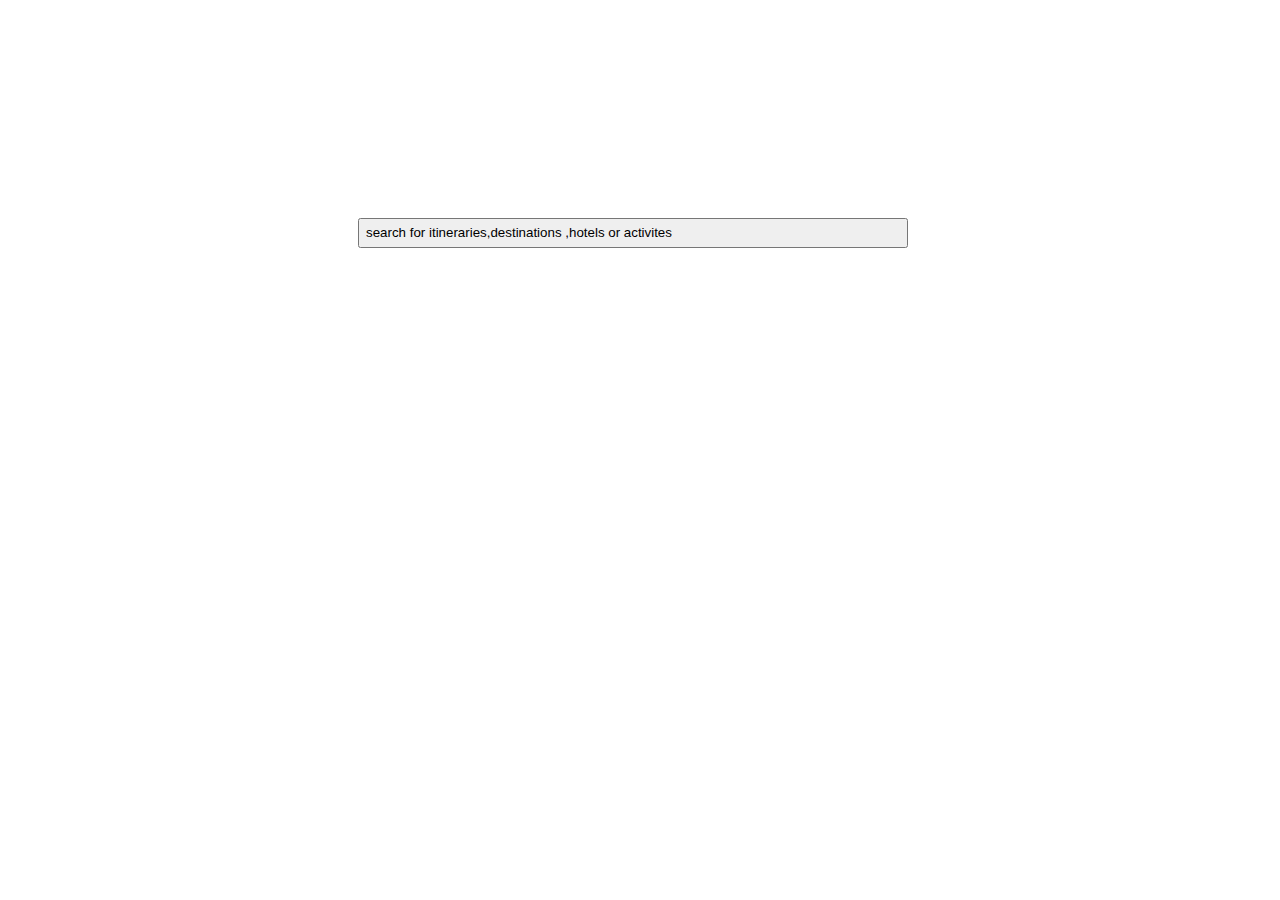
==== index.html @ 19404e9c "day-3" ====
<!DOCTYPE html>
<html lang="en">
<head>
    <meta charset="UTF-8">
    <meta http-equiv="X-UA-Compatible" content="IE=edge">
    <meta name="viewport" content="width=device-width, initial-scale=1.0">
    <title>Document
    DreamTrips.com: Share and Discover Travel Stories, Community, Tourism Guides, Hotels &amp; Holidays
    </title>
    <link rel="stylesheet" href="style.css">
    <link rel="stylesheet" href="util.css">
</head>
<body>
    <header>
        <nav class="navbar">
            <div class="left navbar">
                <img src="https://www.tripoto.com/img/logo/tripoto-logo.jpg" alt="">
            </div>
            <div class="right navbar">
                <ul class="navbar">
                    <li>Inspirations
                    </li>
                    
                        <!-- <ul>
                            <li><a href="#">Visit singapore</a></li>
                            <li><a href="#">Beaches</a></li>
                            <li><a href="#">Mountains</a></li>
                            <li><a href="#">Heritage</a></li>
                            <li><a href="#">Weekend Guide</a></li>
                            <li><a href="#">Upcoming festivals</a></li>
                            <li><a href="#">Honeymoon Packages</a></li>
                            <li><a href="#">Road Trips</a></li>
                            <li><a href="#">Gateway Guides</a></li>
                            <li><a href="#">Luxury travel</a></li>
                            <li><a href="#">Expolore more</a></li>
                        </ul> -->

                    

                    <li>Forum</li>
                    <li>Packages</li>
                    <li>Publish trip</li>
                    <li class="login">Login</li>
                </ul>
            </div>
        </nav>


        <div class="middle">
        <img src="https://cdn1.tripoto.com/assets/2.9/img/home_banner_road.jpg" alt="">


        <div class="middle-text">
        <h1>India's Largest Community of Travellers</h1>
        <button>
            search for itineraries,destinations ,hotels or activites
        </button>
        </div>

        </div>
    </header>
  

</body>
</html>
<script src="script.js"></script>
---- style.css ----
/* CSS for top section */
.navbar{
    position: relative;
    display: flex;
    max-width: 100vw;
    z-index: +1;
}
.middle{
    padding-top: 0px;
    position: relative;
    top: -200px;
    z-index: -1;
}

/* giving position absolute to place the text over the image */
.middle-text{
    position: absolute;
    top: 200px;
    left: 330px;
    color: white;
}

.middle>img{
    height: 400px;
}

.right{

    color: white;
    font-weight: bold;
}
.left img{
    width: 180px;
}
nav{
    padding: 0 15px 80px;
}
ul>li{
    list-style: none;
    padding: 0 8px;
}
button{
    margin-left: 20px;
    text-align: left;
    width: 550px;
    height: 30px;
}
.navbar{

    display: flex;
    justify-content: space-between;
}
img{
    z-index: -1;
}

/* dropdown menu created on top */
.dropdown1{
    display: block;
    position: absolute;
}
.dropdown1 ul{
    display: block;
    margin: 10px;
}

.dropdown1 ul li{
    width: 150px;
}
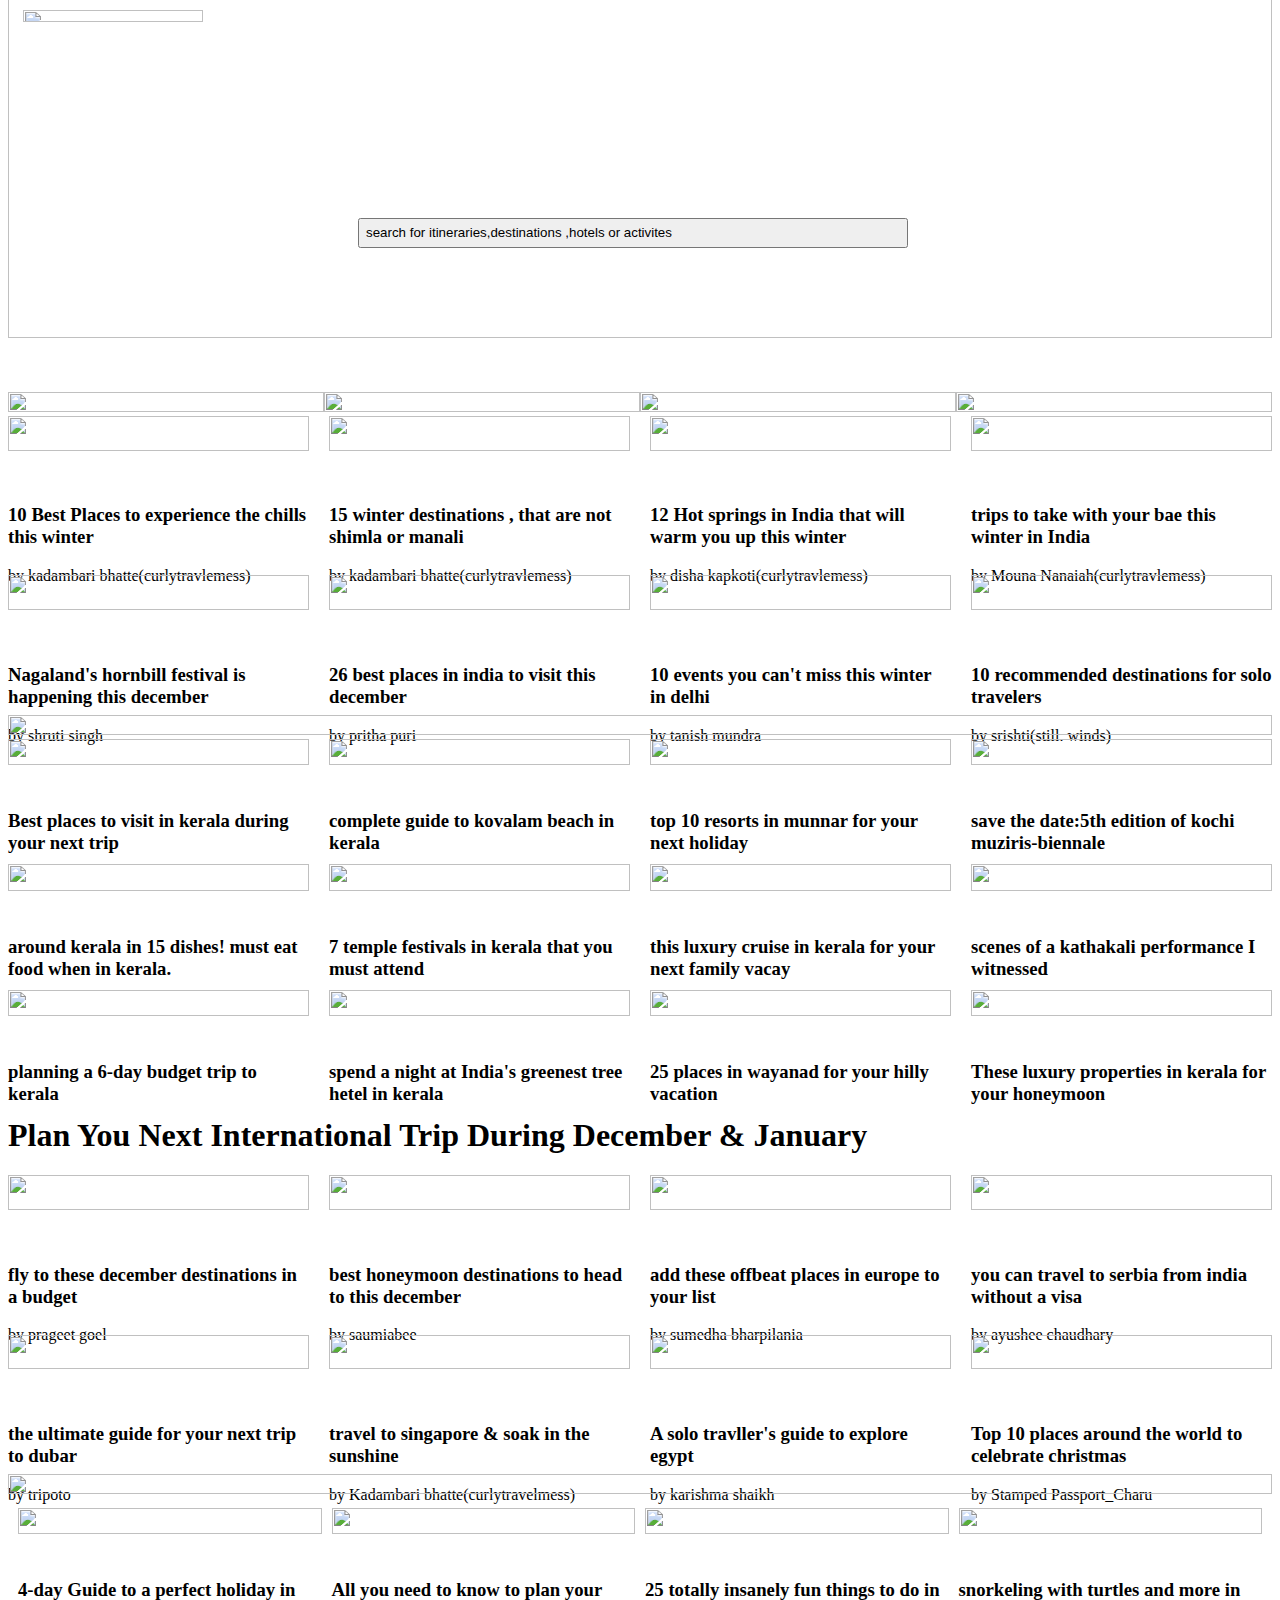
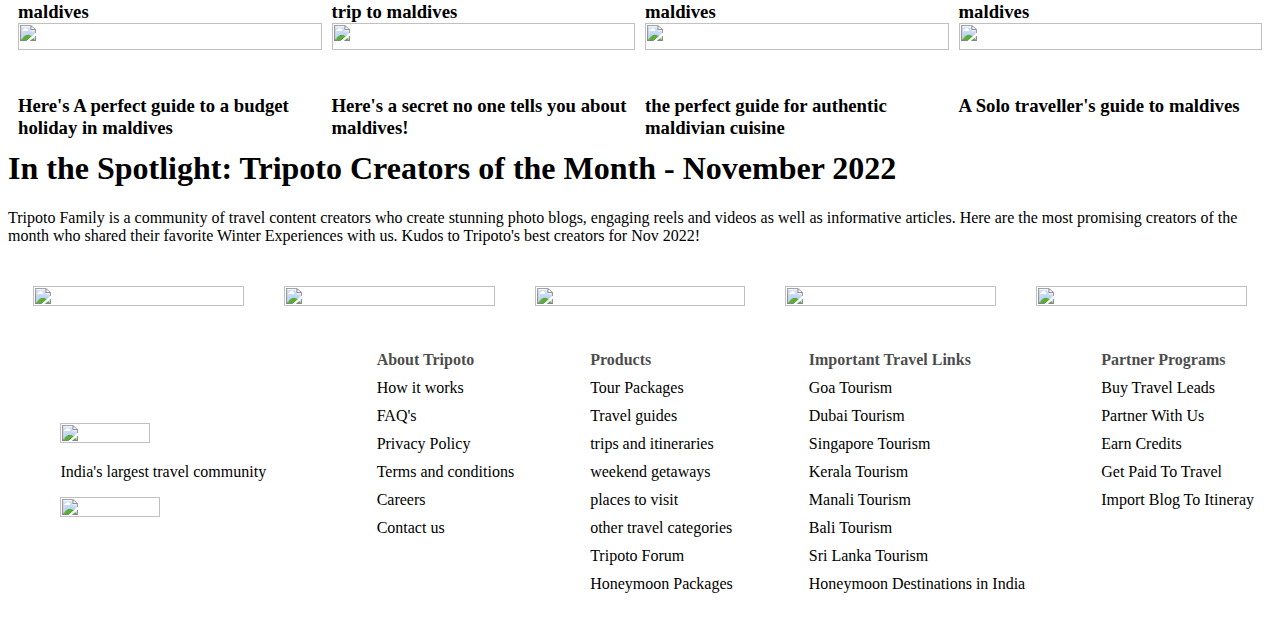
==== commit 79bb3b48: "day -4" ====
--- a/index.html
+++ b/index.html
@@ -18,33 +18,43 @@
             </div>
             <div class="right navbar">
                 <ul class="navbar">
-                    <li>Inspirations
-                    </li>
-                    
-                        <!-- <ul>
-                            <li><a href="#">Visit singapore</a></li>
-                            <li><a href="#">Beaches</a></li>
-                            <li><a href="#">Mountains</a></li>
-                            <li><a href="#">Heritage</a></li>
-                            <li><a href="#">Weekend Guide</a></li>
-                            <li><a href="#">Upcoming festivals</a></li>
-                            <li><a href="#">Honeymoon Packages</a></li>
-                            <li><a href="#">Road Trips</a></li>
-                            <li><a href="#">Gateway Guides</a></li>
-                            <li><a href="#">Luxury travel</a></li>
-                            <li><a href="#">Expolore more</a></li>
-                        </ul> -->
 
-                    
+                    <div class="dropdown1">
+                        <span>Inspirations</span>
+                        <div class="dropdown-menu">
+                            <h4>Visit singapore</h4>
+                            <h4>Beaches</h4>
+                            <h4>Mountains</h4>
+                            <h4>Heritage</h4>
+                            <h4>Weekend Guide</h4>
+                            <h4>Upcoming festivals</h4>
+                            <h4>Honeymoon Packages</h4>
+                            <h4>Road trips</h4>
+                            <h4>Gateway Guides</h4>
+                            <h4>Luxury travel</h4>
+                            <h4>Expolore more</h4>
+                    </div>
+                    </div>
 
                     <li>Forum</li>
                     <li>Packages</li>
-                    <li>Publish trip</li>
+                    <div class="dropdown1">
+                        <span>Publish Trip</span>
+                        <div class="dropdown-menu">
+                            <h4>Create New</h4>
+                            <h4>Upload Photos/Videos</h4>
+                            <h4>Import Blog</h4>    
+                    </div>
+                    </div>
                     <li class="login">Login</li>
                 </ul>
             </div>
         </nav>
 
+      
+
+         
+       
 
         <div class="middle">
         <img src="https://cdn1.tripoto.com/assets/2.9/img/home_banner_road.jpg" alt="">
@@ -59,8 +69,125 @@
 
         </div>
     </header>
-  
 
+    <div class="mid-images">
+        <img src="https://cdn1.tripoto.com/media/filter/tst/img/311219/Image/1657192329_aa.png" alt="">
+        <img src="https://cdn1.tripoto.com/media/filter/tst/img/311219/Image/1657192307_cc.png" alt="">
+        <img src="https://cdn1.tripoto.com/media/filter/tst/img/311219/Image/1657192273_bb.png" alt="">
+        <img src="https://cdn1.tripoto.com/media/filter/tst/img/311219/Image/1657192344_dd.png" alt="">
+    </div>
+   
+
+    <!-- the 8 cards after the first  slideshow -->
+    <div id="cards1">
+
+    </div>
+
+    <!-- image of kerala tourism -->
+    <img src="https://cdn1.tripoto.com/media/filter/nxxl/img/2215463/Image/1669366871_kerala.jpg" alt="">
+
+    <!-- the 12 cards after the kerala image -->
+    <div id="cards2">
+
+    </div>
+
+
+    <!-- the 8 cards after the socond carousel( which includes the pricing as well) -->
+    <h1>Plan You Next International Trip During December & January</h1>
+    <div id="cards3">
+
+    </div>
+
+    <!-- image of the maldives tourism -->
+    <img src="https://cdn1.tripoto.com/media/filter/nxxl/img/2215463/Image/1669615247_maldives.jpg" alt="">
+
+    <!-- the 8 cards after the maldives tourism image -->
+    <div id="cards4">
+
+    </div>
+
+
+    <!-- In the spot light people part -->
+    <h1>In the Spotlight: Tripoto Creators of the Month - November 2022</h1>
+    <p>Tripoto Family is a community of travel content creators who create stunning photo blogs, engaging reels and videos as well as informative articles. Here are the most promising creators of the month who shared their favorite Winter Experiences with us. Kudos to Tripoto's best creators for Nov 2022!</p>
+    <div id="spotlight">
+        <img src="https://cdn1.tripoto.com/media/filter/tst/img/2215463/Image/1670220316_1st_cards_1.jpg" alt="">
+        <img src="https://cdn1.tripoto.com/media/filter/tst/img/2215463/Image/1670220256_19.jpg" alt="">
+        <img src="https://cdn1.tripoto.com/media/filter/tst/img/2215463/Image/1670220280_18.jpg" alt="">
+        <img src="https://cdn1.tripoto.com/media/filter/tst/img/2215463/Image/1670220306_17.jpg" alt="">
+        <img src="https://cdn1.tripoto.com/media/filter/tst/img/2215463/Image/1667311974_2nd_card.jpg" alt="">
+    </div>
+
+
+   <!-- Footer -->
+
+   <div id="footer">
+    <div id="social-media">
+        <img src="https://cdn1.tripoto.com/assets/2.9/img/logo/header-blue.svg" alt="" style="width: 90px;">
+        <p>India's largest travel community</p>
+        <div id="social-handles">
+            <img src="https://cdn1.tripoto.com/assets/2.9/img/logo/download-android-app.svg" alt="" style="width: 100px;">
+
+        </div>
+    </div>
+
+    <div id="about">
+        
+           
+        <ul>
+            <li style="font-weight: bold;margin-bottom: 10px;opacity: 0.7;">About Tripoto</li>
+            <li>How it works</li>
+            <li>FAQ's</li>
+            <li>Privacy Policy</li>
+            <li>Terms and conditions</li>
+            <li>Careers</li>
+            <li>Contact us</li>
+        </ul>
+    </div>
+
+    <div id="products">
+       
+        <ul>
+            <li style="font-weight: bold;opacity: 0.7;">Products</li>
+            <li>Tour Packages</li>
+            <li>Travel guides</li>
+            <li>trips and itineraries</li>
+            <li>weekend getaways</li>
+            <li>places to visit</li>
+            <li>other travel categories</li>
+            <li>Tripoto Forum </li>
+            <li>Honeymoon Packages</li>
+        </ul>
+    </div>
+
+    <div id="travel-links">
+        
+        <ul>
+            <li style="font-weight: bold;opacity: 0.7;">Important Travel Links</li>
+            <li>Goa Tourism</li>
+            <li>Dubai Tourism</li>
+            <li>Singapore Tourism</li>
+            <li>Kerala Tourism</li>
+            <li>Manali Tourism</li>
+            <li>Bali Tourism</li>
+            <li>Sri Lanka Tourism</li>
+            <li>Honeymoon Destinations in India</li>
+        </ul>
+    </div>
+
+    <div id="partners">
+        <ul>
+            <li style="font-weight: bold;opacity: 0.7;">Partner Programs</li>
+            <li>Buy Travel Leads</li>
+            <li>Partner With Us</li>
+            <li>Earn Credits</li>
+            <li>Get Paid To Travel</li>
+            <li>Import Blog To Itineray</li>
+        </ul>
+    </div>
+
+
+   </div>
 </body>
 </html>
 <script src="script.js"></script>--- a/style.css
+++ b/style.css
@@ -56,16 +56,91 @@
 
 /* dropdown menu created on top */
 .dropdown1{
+    position: relative;
+    display: inline-block;
+}
+.dropdown-menu{
+    display: none;
+    position: absolute;
+    background-color: aliceblue;
+    color: black;
+    min-width: 150px;
+    padding: 6px 12px;
+    box-shadow: rgba(0, 0, 0, 0.35) 0px 5px 15px;
+    z-index: 1;
+}
+.dropdown1:hover .dropdown-menu{
     display: block;
-    position: absolute;
 }
-.dropdown1 ul{
-    display: block;
+
+
+/* css for mid images part */
+.mid-images{
+    margin-top: -150px;
+    padding-top: 0;
+    display: flex;
+}
+.mid-images>img{
+    width: 100%;
+}
+
+
+/* css for card 1 images */
+#cards1{
+    display: grid;
+    grid-template-columns: repeat(4,1fr);
+    gap: 20px;
+    
+}
+img{
+    width: 100%;
+    height: 50%;
+}
+
+
+/* css for cards 2 images */
+#cards2{
+    display: grid;
+    grid-template-columns: repeat(4,1fr);
+    gap: 20px;
+}
+
+/* css for cards 3 */
+#cards3{
+    display: grid;
+    grid-template-columns: repeat(4,1fr);
+    gap: 20px;
+}
+
+/* css for cards 4 images */
+#cards4{
+    display: grid;
+    grid-template-columns: repeat(4,1fr);
+    gap: 10px;
     margin: 10px;
 }
 
-.dropdown1 ul li{
-    width: 150px;
+/* css for spotlight images */
+#spotlight{
+    display: flex;
+    gap: 10px;
+    padding: 10px;
+}
+#spotlight>img{
+    padding: 15px;
 }
 
 
+
+/* css for footer part */
+#footer{
+    display: flex;
+}
+
+#about>ul>li,#products>ul>li,#travel-links>ul>li, #partners>ul>li{
+    margin: 10px;
+}
+
+#social-media{
+    margin: auto;
+}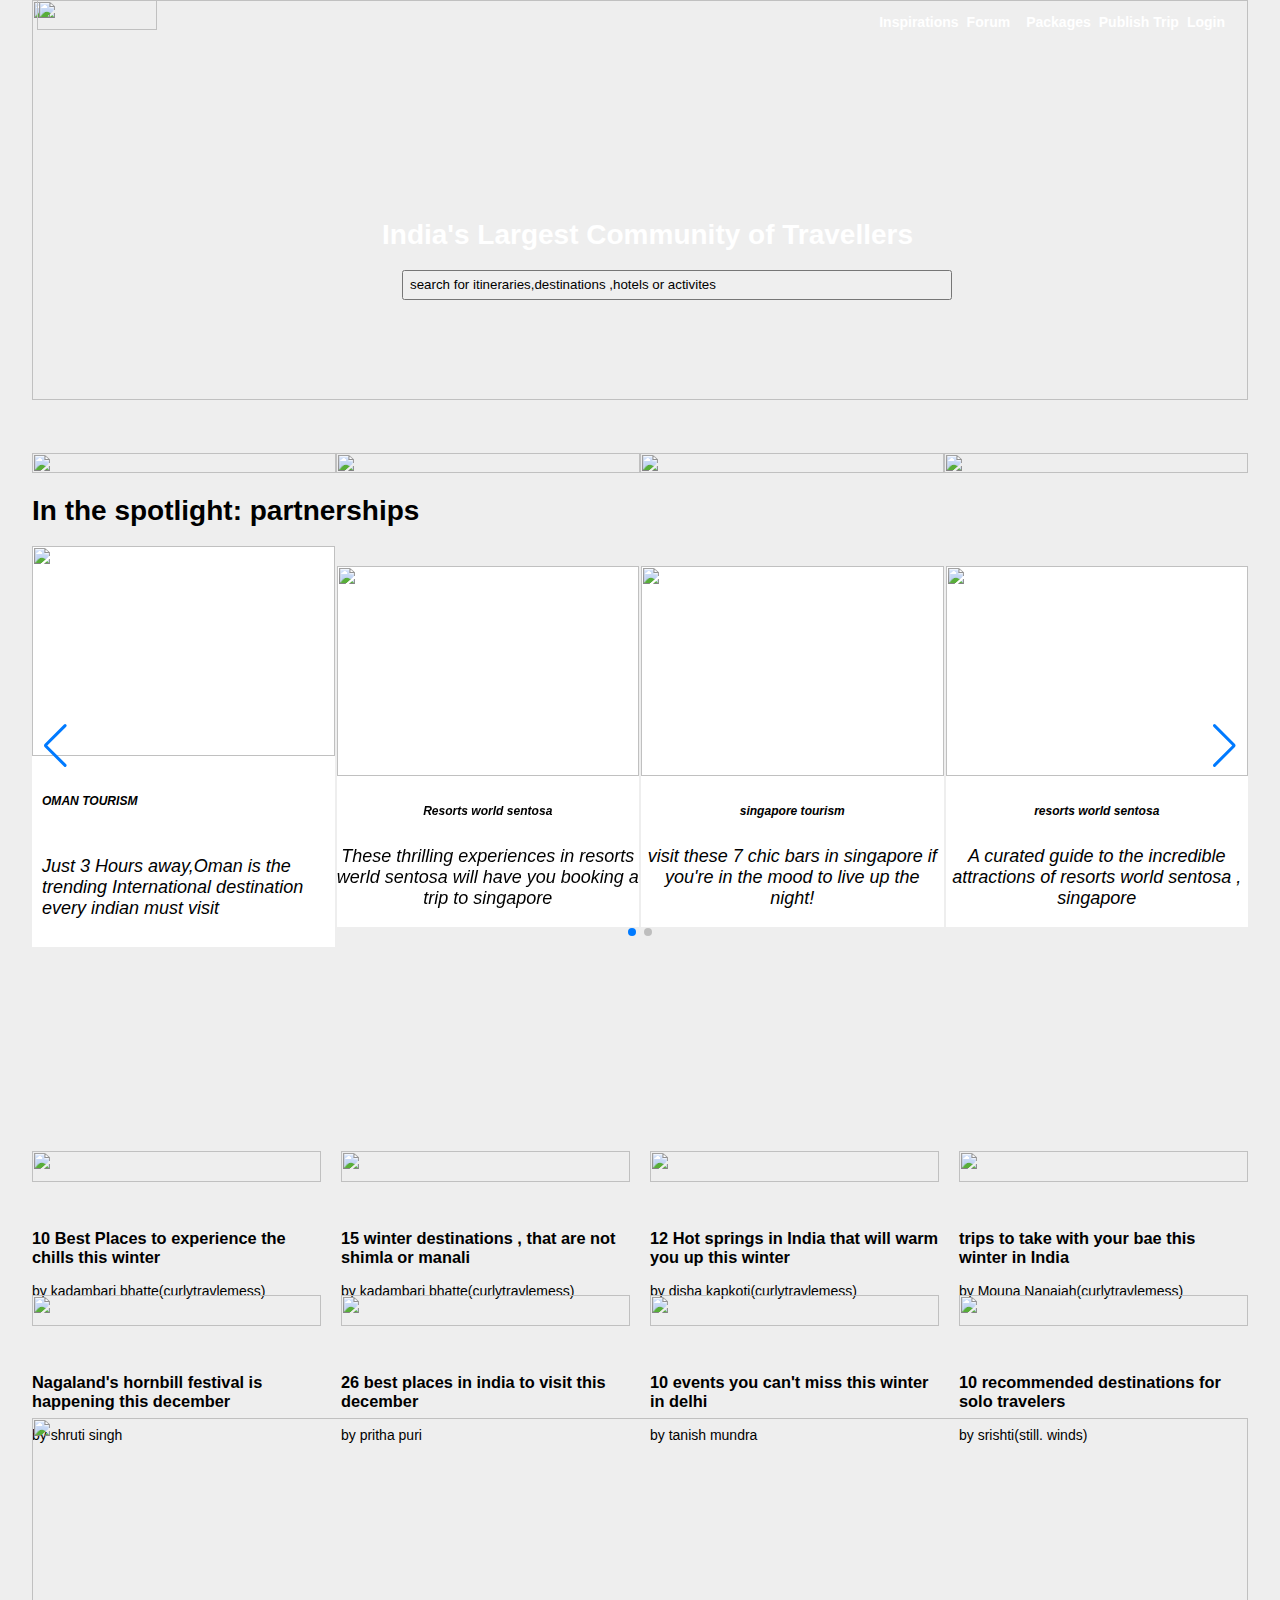
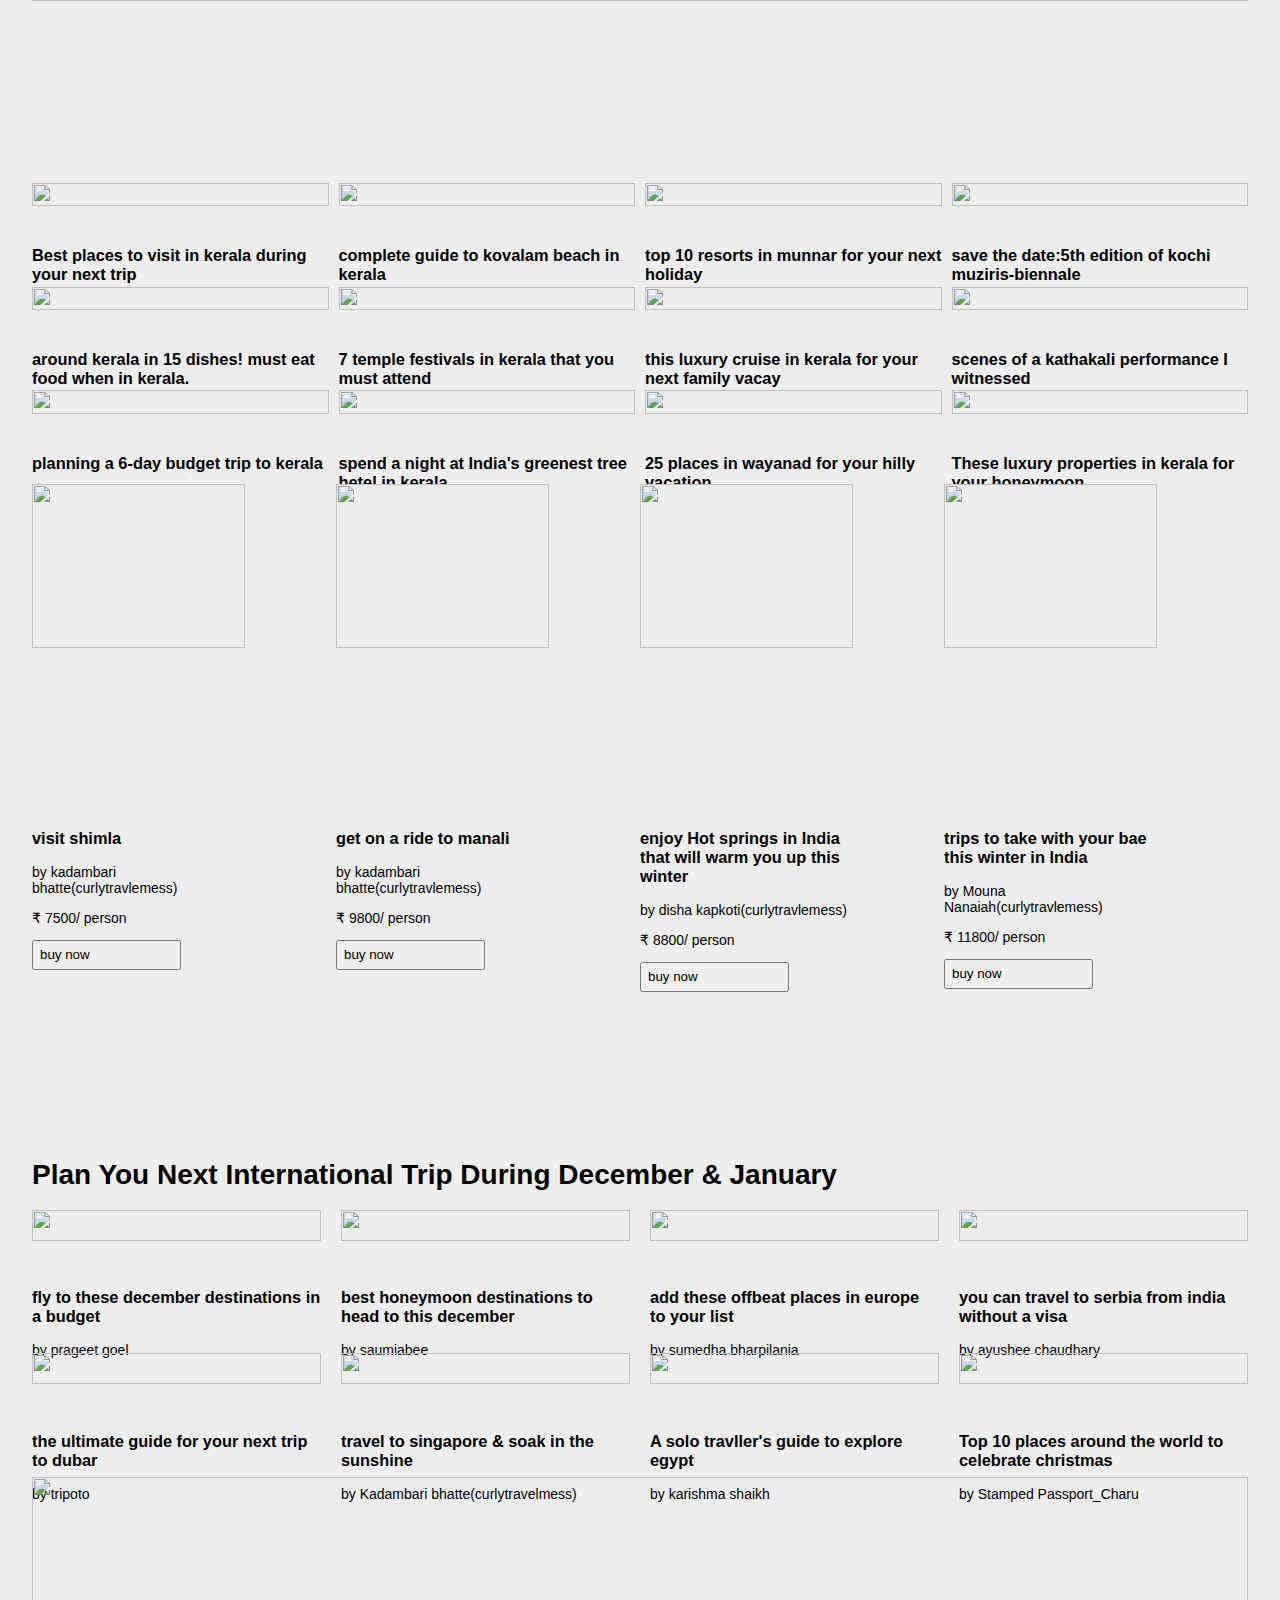
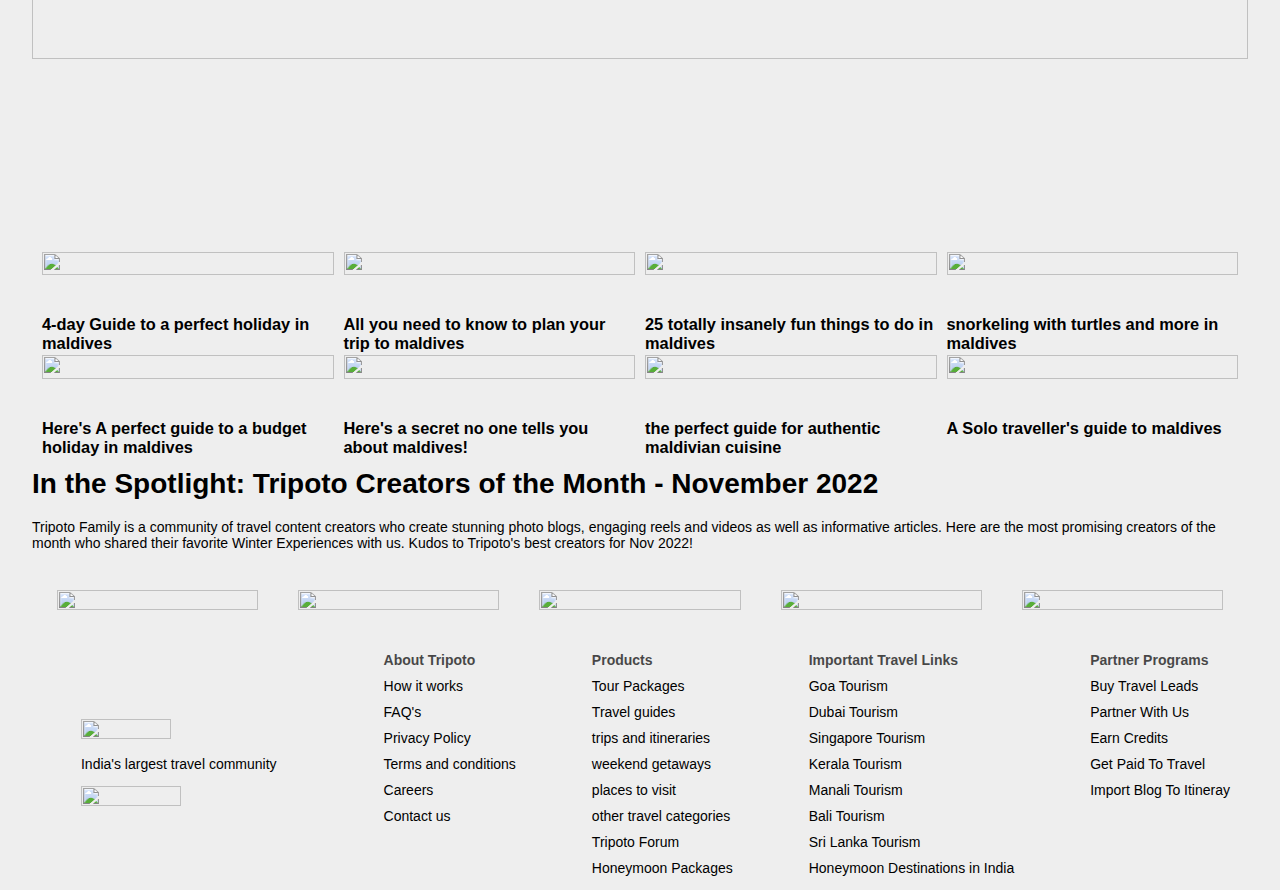
==== commit bd4b183c: "Merge pull request #4 from himanshuagg17/master" ====
--- a/index.html
+++ b/index.html
@@ -4,16 +4,92 @@
     <meta charset="UTF-8">
     <meta http-equiv="X-UA-Compatible" content="IE=edge">
     <meta name="viewport" content="width=device-width, initial-scale=1.0">
+    
     <title>Document
     DreamTrips.com: Share and Discover Travel Stories, Community, Tourism Guides, Hotels &amp; Holidays
     </title>
     <link rel="stylesheet" href="style.css">
-    <link rel="stylesheet" href="util.css">
+
+    
+
+     <!-- Link Swiper's CSS -->
+     <link
+     rel="stylesheet"
+     href="https://cdn.jsdelivr.net/npm/swiper/swiper-bundle.min.css"
+     />
+
+     <!-- Demo styles -->
+    <style>
+        html,
+        body ,section, #destination-plans{
+          position: relative;
+          height: 90%;
+        }
+  
+        body ,section, #destination-plans{
+          background: #eee;
+          font-family: Helvetica Neue, Helvetica, Arial, sans-serif;
+          font-size: 14px;
+          color: #000;
+          
+          
+        }
+
+        .swiper {
+        width: 100%;
+        height: auto;
+      }
+
+      .swiper-slide {
+        text-align: center;
+        font-size: 18px;
+        background: #fff;
+
+        /* Center slide text vertically */
+        display: -webkit-box;
+        display: -ms-flexbox;
+        display: -webkit-flex;
+        display: flex;
+        -webkit-box-pack: center;
+        -ms-flex-pack: center;
+        -webkit-justify-content: center;
+        justify-content: center;
+        -webkit-box-align: center;
+        -ms-flex-align: center;
+        -webkit-align-items: center;
+        align-items: center;
+      }
+
+      
+      .swiper-slide img {
+        display: block;
+        width: 100%;
+        height: 100%;
+        object-fit: cover;
+      }
+
+      .swiper {
+        margin-left: auto;
+        margin-right: auto;
+        margin-bottom: 0;
+      }
+      .box>img{
+        height: 210px;
+      }
+    </style>
+  
+
+     
+   
+       
+    
+    
+
 </head>
 <body>
     <header>
         <nav class="navbar">
-            <div class="left navbar">
+            <div class="left-navbar">
                 <img src="https://www.tripoto.com/img/logo/tripoto-logo.jpg" alt="">
             </div>
             <div class="right navbar">
@@ -77,6 +153,77 @@
         <img src="https://cdn1.tripoto.com/media/filter/tst/img/311219/Image/1657192344_dd.png" alt="">
     </div>
    
+    <!-- the first carouosel after the mid images section -->
+
+      <!-- Swiper -->
+      <section>
+        <h1>In the spotlight: partnerships</h1>
+      <div class="swiper mySwiper">
+        <div class="swiper-wrapper">
+          <div class="swiper-slide">
+            <div class="box">
+                <img src="https://cdn1.tripoto.com/media/filter/tst/img/1516992/Image/1671021501_activity_scuba_diving_in_oman_1.jpg" alt="">
+                <h6 class="text">OMAN TOURISM</h6>
+                <p class="text">Just 3 Hours away,Oman is the trending International destination every indian must visit</p>
+            </div>
+          </div>
+          <div class="swiper-slide">
+            <div class="box">
+                <img src="https://cdn1.tripoto.com/media/filter/tst/img/1516992/Image/1670839402_2020_rws_acw_kv3_sharktank_4355_lr.jpg" alt="">
+                <h6>Resorts world sentosa</h6>
+                <p>These thrilling experiences in resorts werld sentosa will have you booking a trip to singapore</p>
+            </div>
+          </div>
+          <div class="swiper-slide">
+            <div class="box">
+                <img src="https://cdn1.tripoto.com/media/filter/tst/img/1516992/Image/1653562686_275721311_336154091889496_2451172917242741439_n.jpg" alt="">
+                <h6>singapore tourism</h6>
+                <p>visit these 7 chic bars in singapore if you're in the mood to live up the night!</p>
+            </div>
+          </div>
+          <div class="swiper-slide">
+            <div class="box">
+                <img src="https://cdn1.tripoto.com/media/filter/tst/img/1516992/Image/1670586190_image_20221209_165038_253_1.jpg" alt="">
+                <h6>resorts world sentosa</h6>
+                <p>A curated guide to the incredible attractions of resorts world sentosa , singapore</p>
+            </div>
+          </div>
+          <div class="swiper-slide">
+            <div class="box">
+                <img src="https://cdn1.tripoto.com/media/filter/tst/img/1516992/Image/1660808085_shutterstock_1611239635_min.jpg" alt="">
+                <h6>saudi tourism authority</h6>
+                <p>this quiz on saudi will help you desgin your best adventure</p>
+            </div>
+          </div>
+          <div class="swiper-slide">
+            <div class="box">
+                <img src="https://cdn1.tripoto.com/media/filter/tst/img/1516992/Image/1663242404_1662994966_gostops_ooty_1.jpg" alt="">
+                <h6>gostops</h6>
+                <p>these gorgeos goStops hotels are perfect for those looking to celebrate a green diwali</p>
+            </div>
+          </div>
+          <div class="swiper-slide">
+            <div class="box">
+                <img src="https://cdn1.tripoto.com/media/filter/tst/img/1516992/Image/1666862339_1666247652_26_4o693h3.jpg" alt="">
+                <h6>amberstudent</h6>
+                <p>student in london? here's your guide to affordable and exciting ways to explore the city!</p>
+            </div>
+          </div>
+          <div class="swiper-slide">
+            <div class="box">
+                <img src="https://cdn1.tripoto.com/media/filter/tst/img/1516992/Image/1659354694_yaopey_yong_flmptucjkto_unsplash.jpg" alt="">
+                <h6>niyo global</h6>
+                <p>India's top travel influencers share their best secrets for budget international trips</p>
+            </div>
+          </div>
+        </div>
+        <div class="swiper-button-next"></div>
+        <div class="swiper-button-prev"></div>
+        <div class="swiper-pagination"></div>
+      </div>
+    </section>
+
+   
 
     <!-- the 8 cards after the first  slideshow -->
     <div id="cards1">
@@ -90,6 +237,50 @@
     <div id="cards2">
 
     </div>
+
+
+    <!-- the plans which you can buy to have a holiday destination -->
+    <div id="destination-plans">
+     
+        <!-- <div class="place">
+            <img src="https://cdn1.tripoto.com/media/filter/tst/img/2176903/Image/1645772836_image_cover.jpg" alt="">
+            <p>Stargaze &amp; Enjoy a Picnic in the Hills as You Stay at a Unique A-Framed Cottage | Urna Boutique Stay</p>
+            <p>₹ 8600/person</p>
+            <button class="btn">buy now</button>
+        </div>
+        
+
+        
+        <div class="place">
+          <img src="https://cdn1.tripoto.com/media/filter/tst/img/2176903/Image/1660316705_image_cover_1.jpg" alt="">
+          <p>Hike to gallu waterfall and find the joy of doing nothing</p>
+          <p>₹ 7000/person</p>
+          <button class="btn">buy now</button>
+        </div>
+        
+
+     
+       <div class="place">
+        <img src="https://cdn1.tripoto.com/media/filter/tst/img/2176903/Image/1653391344_ln_c1.jpg" alt="">
+        <p>Expolore an artist's estate and stay in a kathkuni home</p>
+        <p>₹ 9850/person</p>
+        <button class="btn">buy now</button>
+      </div>
+      
+
+      
+      <div class="place">
+      <img src="https://cdn1.tripoto.com/media/filter/tst/img/2176903/Image/1660666126_image_covera.jpg" alt="">
+      <p>Learn Kalaripayattu & cycle around town as you stay on a rustic farm| beyond community</p>
+      <p>₹ 6000/person</p>
+      <button class="btn">buy now</button>
+      </div> -->
+      
+
+</div>
+
+
+</div>
 
 
     <!-- the 8 cards after the socond carousel( which includes the pricing as well) -->
@@ -190,4 +381,9 @@
    </div>
 </body>
 </html>
-<script src="script.js"></script>+ <script src="script.js"></script>
+  <!-- Swiper JS -->
+  <script src="https://cdn.jsdelivr.net/npm/swiper/swiper-bundle.min.js"></script>
+
+  <!-- Initialize Swiper -->
+  <script src="slider1.js"></script>--- a/style.css
+++ b/style.css
@@ -1,5 +1,13 @@
+body{
+    width: 95%;
+    margin: auto;
+    
+    
+}
+
 /* CSS for top section */
 .navbar{
+
     position: relative;
     display: flex;
     max-width: 100vw;
@@ -10,13 +18,35 @@
     position: relative;
     top: -200px;
     z-index: -1;
+}
+
+.text{
+    text-align: left;
+    padding: 10px;
+}
+
+.left-navbar{
+    height: 120px;
+    width: 120px;
+    position: relative;
+    right: 10px;
+
+
+}
+
+.swiper-slide{
+    font-style: oblique;
+    height: 100%;
+    gap: 10px;
+    padding: -100px;
+    margin: auto;
 }
 
 /* giving position absolute to place the text over the image */
 .middle-text{
     position: absolute;
     top: 200px;
-    left: 330px;
+    left: 350px;
     color: white;
 }
 
@@ -91,6 +121,7 @@
     grid-template-columns: repeat(4,1fr);
     gap: 20px;
     
+    
 }
 img{
     width: 100%;
@@ -102,7 +133,7 @@
 #cards2{
     display: grid;
     grid-template-columns: repeat(4,1fr);
-    gap: 20px;
+    gap: 10px;
 }
 
 /* css for cards 3 */
@@ -143,4 +174,61 @@
 
 #social-media{
     margin: auto;
-}+}
+
+
+/* css for buying the plans */
+#destination-plans{
+    display: grid;
+    grid-template-columns: repeat(4,1fr);
+}
+
+#destination-plans>div{
+    padding: -50px;
+    width: 70%;
+}
+#destination-plans>div>button{
+    width: 70%;
+    position: relative;
+    right: 20px;
+}
+
+.place{
+    text-align: left;
+    padding: 10px;
+}
+.place>button{
+    position: relative;
+    right: 20px;
+    width: 100px;
+}
+
+/* cart page */
+#container{
+    display: grid;
+    grid-template-columns: repeat(4,1fr);
+}
+#container{
+    display: grid;
+    grid-template-columns: repeat(4,1fr);
+}
+
+#container>div{
+    padding: -50px;
+    width: 70%;
+}
+#container>div>button{
+    width: 70%;
+    position: relative;
+    right: 20px;
+}
+
+.place{
+    text-align: left;
+    padding: 10px;
+}
+.place>button{
+    position: relative;
+    right: 20px;
+    width: 100px;
+}
